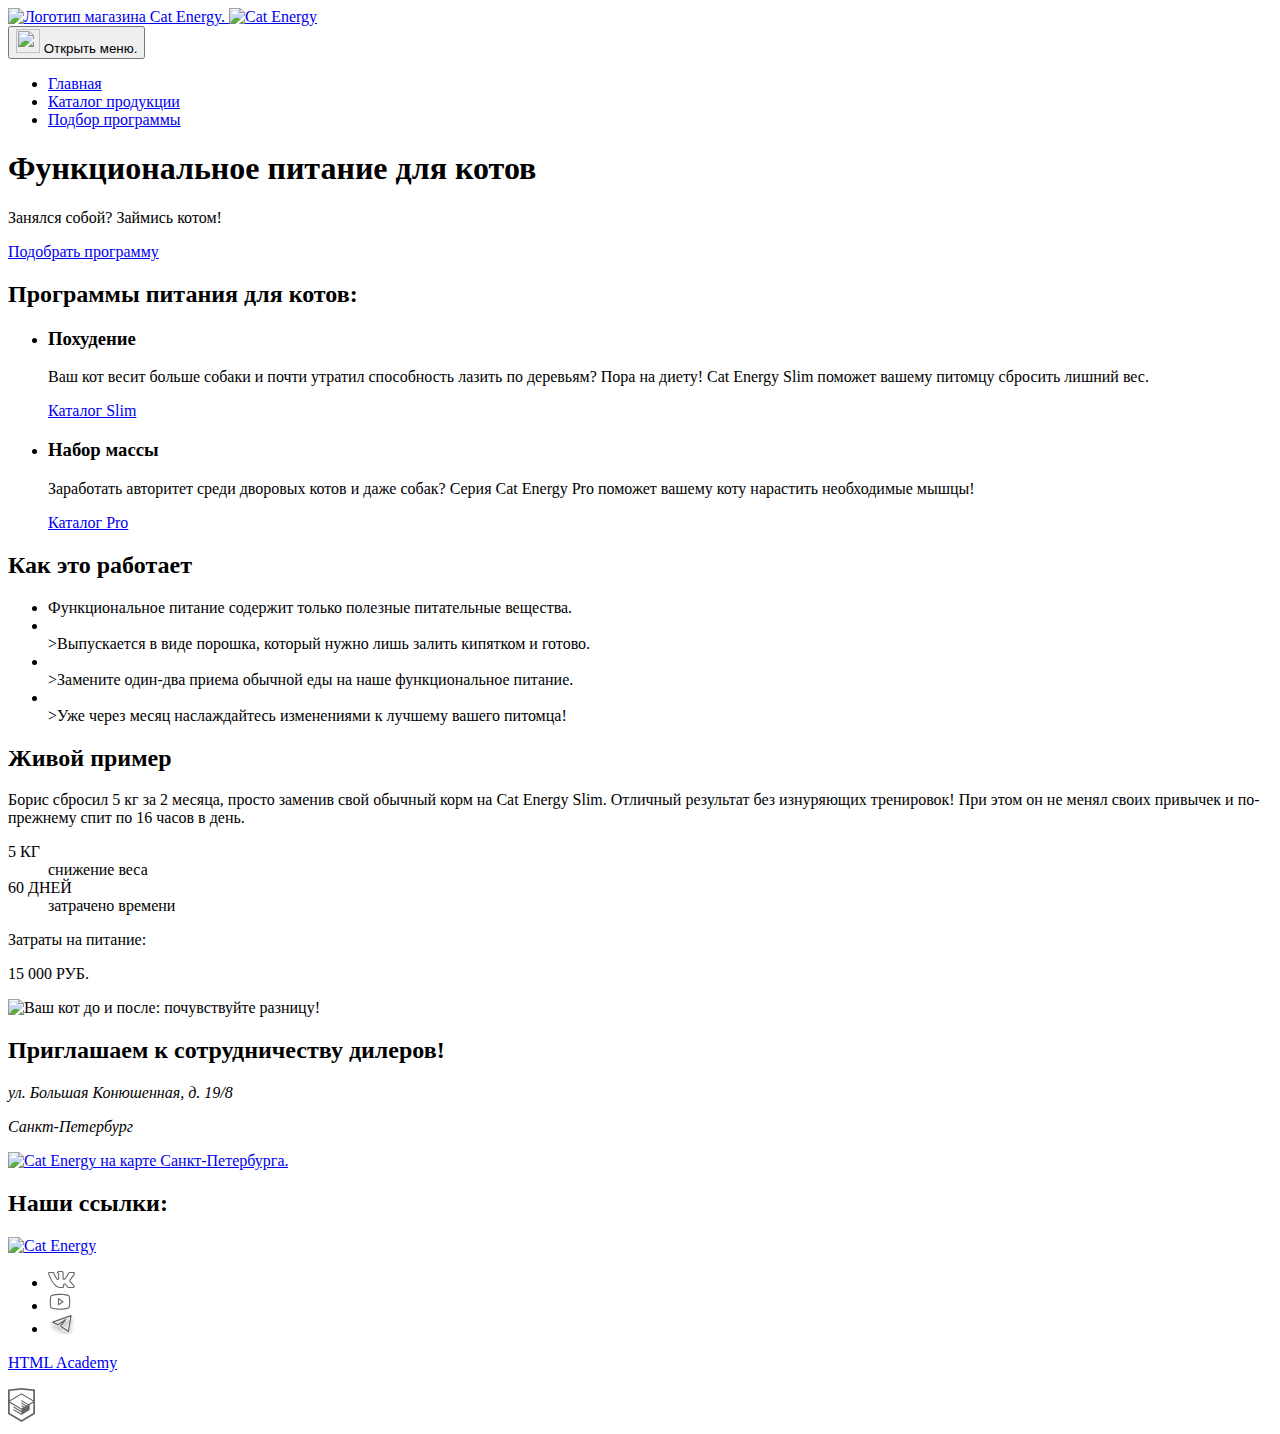
==== source/index.html @ 437fb566 "Добавляет классы по БЭМ" ====
<!DOCTYPE html>
<html class="page" lang="ru">

<head>
  <meta charset="UTF-8">
  <title>Cat Energy | Главная</title>
  <meta name="viewport" content="width=device-width,initial-scale=1">
  <link rel="stylesheet" href="styles/styles.css">
  <script src="scripts/index.js" defer></script>
</head>

<body class="page__body">
  <header class="header">
    <a class="header__logo-pic" href="index.html">
      <picture> <!-- Графическая часть логотипа -->
        <img class="" src="images/logo-mobile.svg" width="33" height="38" alt="Логотип магазина Cat Energy.">
      </picture>
      <img class="header__logo-text" src="images/logo-text.svg" width="128" height="24" alt="Cat Energy">
      <!-- Текстовая часть логотипа -->
      <!-- Текстовая часть логотипа введена в разметку, т.к. по стайлгайду при наведении/клике (тапе) меняется opactity и графического логотипа, и текстового. Т.е. они должны быть доступны для изменения. Можно сделать текстовую часть логотипа в качестве фона  блока, но это выглядит излишне сложным.
        Расположение текстовой части по центру мобильной страницы - через position: absolute.
        В планшетной и настольной версии элемент, содержаний текстовую часть логотипа, можно скрыть (display: none). -->
    </a>
    <nav class="header-nav">
      <button class="header-nav__button-burger" type="button">
        <img src="images/header-burgermenu.svg" width="24" height="24"> <!-- Будет заменено на CSS-графику -->
        <span class="visually-hidden">Открыть меню.</span>
      </button>
      <ul class="header-nav__list">
        <li class="header-nav__item">
          <a class="header-nav__link header-nav__link--current" href="index.html" aria-current="page">Главная</a>
        </li>
        <li class="header-nav__item">
          <a class="header-nav__link" href="catalog.html">Каталог продукции</a>
        </li>
        <li class="header-nav__item">
          <a class="header-nav__link" href="form.html">Подбор программы</a>
        </li>
      </ul>
    </nav>
  </header>

  <main class="main">
    <section class="hero">
      <h1 class="hero__title">Функциональное питание для котов</h1>
      <p class="hero__slogan">Занялся собой? Займись котом!</p>
      <a class="hero__button button-primary" href="form.html">Подобрать программу</a>
      <!-- button-primary - стилизация "зеленой кнопки" по всему проекту; hero__button - конкретизация под именно эту кнопку (ширина) -->
    </section>

    <section class="programs">
      <h2 class="visually-hidden">Программы питания для котов:</h2>
      <ul class="programs__wrapper">
        <li class="programs__card"> <!-- иллюстрация на зеленом круге - background-image -->
          <h3 class="programs__name">Похудение</h3>
          <p class="programs__text">
            Ваш кот весит больше собаки и почти утратил способность лазить по деревьям? Пора на диету! Cat Energy Slim
            поможет вашему питомцу сбросить лишний вес.
          </p>
          <a class="programs__link" href="catalog.html?program=slim"> <!-- стрелка - средствами CSS. -->
            Каталог Slim
          </a>
        </li class="programs__card">
        <li class="programs__card">
          <h3 class="programs__name">Набор массы</h3>
          <p class="programs__text">
            Заработать авторитет среди дворовых котов и даже собак? Серия Cat Energy Pro поможет вашему коту нарастить
            необходимые мышцы!
          </p>
          <a class="programs__link" href="catalog.html?program=pro">
            Каталог Pro
          </a>
        </li>
      </ul>
    </section>

    <section class="features">
      <h2 class="section-title">Как это работает</h2>
      <!-- Для заголовка секции вводится блок section-title, т.к. в следующей секции заголовок выглядит так же (переиспользование стиля).
      Можно также применить его для первого заголовка на странице "Функциональное питание для котов" - похоже, он отступает от левой границы полосы (или центрукется) благодаря обертке. -->
      <ul class="features__list">
        <li class="features__item">Функциональное питание содержит только полезные питательные вещества.</li>
        <li class="features__item"></li>>Выпускается в виде порошка, который нужно лишь залить кипятком и готово.</li>
        <li class="features__item"></li>>Замените один-два приема обычной еды на наше функциональное питание.</li>
        <li class="features__item"></li>>Уже через месяц наслаждайтесь изменениями к лучшему вашего питомца!</li>
      </ul>
    </section>

    <section class="example">
      <h2 class="section-title">Живой пример</h2>
      <p class="example__text">Борис сбросил 5&nbsp;кг за 2&nbsp;месяца, просто заменив свой обычный корм на Cat Energy
        Slim. Отличный
        результат без изнуряющих тренировок! При этом он не менял своих привычек и по-прежнему спит по 16&nbsp;часов
        в&nbsp;день. </p>
      <dl class="factoids">
        <div class="factoids__item">
          <dt class="factoids__digit">5 КГ</dt>
          <dd class="factoids__parameter">снижение веса</dd>
        </div>
        <div class="factoids__item">
          <dt class="factoids__digit">60 ДНЕЙ</dt>
          <dd class="factoids__parameter">затрачено времени</dd>
        </div>
      </dl>
      <div class="example__totals">
        <!-- С неймингом всё в порядке? Допустимо давать названия "БЛОК_ЭЛЕМЕНТ1" и "БЛОК_ЭЛЕМЕНТ1-И-ЕГО-ЧАСТЬ"? -->
        <p class="example__totals-line">Затраты на питание: </p>
        <p class="example__totals-line">15&nbsp;000&nbsp;РУБ. </p>
      </div>
      <div class="slider"> <!-- слайдер -->
        <img src="images/slider-placeholder.png" width="280" height="256"
          alt="Ваш кот до и после: почувствуйте разницу!">
      </div>
    </section>
  </main>

  <footer class="footer">
    <section class="footer-coordinates">
      <div class="cooperate">
        <h2 class="cooperate__encourage">Приглашаем к&nbsp;сотрудничеству дилеров!</h2>
        <address class="cooperate__address">
          <p class="cooperate__address-line">ул.&nbsp;Большая Конюшенная, д.&nbsp;19/8</p>
          <p class="cooperate__address-line">Санкт-Петербург</p>
        </address>
      </div>
      <a class="footer-coordinates__map-link" href="www.maps.yandex.ru">
        <img class="footer-coordinates__map-image" src="images/map-mobile.jpg" width="320" height="362" alt="Cat Energy на карте Санкт-Петербурга.">
      </a>
    </section>
    <section class="footer-links">
      <h2 class="visually-hidden">Наши ссылки:</h2>
      <a class="footer-links__logo-link" href="#">
        <img class="footer-links__logo-image" src="images/logo-text.svg" width="128" height="24" alt="Cat Energy">
      </a>
      <ul class="footer-socials">
        <li class="footer-socials__item">
          <a class="footer-socials__link" href="#"> <!-- Вконтакте -->
            <svg class="footer-socials__image" width="27" height="17" viewBox="0 0 27 17" fill="none" xmlns="http://www.w3.org/2000/svg">
              <path
                d="M0 2.33876C0 1.48373 0.515103 1.02268 1.54531 0.955621L5.51515 0.980769C5.78158 0.980769 5.95921 1.10651 6.04802 1.35799C6.45655 2.61538 6.91392 3.70094 7.42014 4.61465C7.92637 5.52835 8.58801 6.58038 9.40507 7.77071C9.47611 7.9216 9.59157 7.99704 9.75143 7.99704C9.87576 7.99704 9.97345 7.93836 10.0445 7.82101L10.1244 7.54438L10.1511 3.19379C10.1511 2.89201 10.0756 2.69083 9.92461 2.59024C9.77363 2.48965 9.49388 2.4142 9.08535 2.36391C8.76563 2.31361 8.60577 2.12919 8.60577 1.81065C8.60577 1.74359 8.61465 1.69329 8.63241 1.65976C9.00542 0.57002 10.0711 0.0251479 11.8296 0.0251479L13.3216 0C13.9966 0 14.5561 0.15927 15.0001 0.477811C15.4442 0.796351 15.6662 1.29931 15.6662 1.98669V7.69527C15.7906 7.77909 15.906 7.82101 16.0126 7.82101C16.279 7.82101 16.5099 7.67012 16.7053 7.36834C18.6592 4.78649 19.716 3.05966 19.8759 2.18787C19.8759 2.1711 19.8936 2.12919 19.9291 2.06213C20.0535 1.81065 20.2577 1.5927 20.5419 1.40828C20.8261 1.22387 21.0748 1.09813 21.288 1.03107C21.359 0.997535 21.4389 0.980769 21.5277 0.980769H25.6574L25.9239 1.00592C26.2791 1.00592 26.5544 1.16519 26.7498 1.48373C26.8209 1.58432 26.8697 1.69329 26.8964 1.81065C26.923 1.92801 26.9408 2.04536 26.9496 2.16272C26.9585 2.28008 26.963 2.34714 26.963 2.36391V2.53994C26.8386 3.22732 26.5233 3.9608 26.0171 4.74038C25.5109 5.51997 24.867 6.36243 24.0855 7.26775C23.304 8.17308 22.8155 8.76825 22.6201 9.05326C22.4603 9.25444 22.3803 9.43886 22.3803 9.60651C22.3803 9.74063 22.4514 9.89152 22.5935 10.0592L26.4834 14.6864C26.6965 14.9546 26.8031 15.248 26.8031 15.5666C26.8031 15.9522 26.6432 16.2707 26.3235 16.5222C26.0038 16.7737 25.6219 16.9162 25.1779 16.9497L24.7249 16.9749H20.6752C20.6574 16.9749 20.6219 16.979 20.5686 16.9874C20.5153 16.9958 20.4798 17 20.462 17C20.0712 17 19.7071 16.8407 19.3696 16.5222C19.2453 16.3881 18.4105 15.3989 16.8652 13.5547C16.7764 13.4374 16.652 13.3284 16.4922 13.2278C16.4211 13.4961 16.3279 13.8817 16.2124 14.3846C16.097 14.8876 16.0126 15.248 15.9593 15.466L15.8794 15.8935C15.7018 16.4803 15.3287 16.8323 14.7604 16.9497L14.3874 16.9749H11.7763C10.3021 16.9749 8.83224 16.3378 7.36686 15.0636C5.90148 13.7894 4.58264 12.1423 3.41034 10.122C2.23803 8.10182 1.14566 5.75049 0.133216 3.06805C0.0444054 2.8501 0 2.607 0 2.33876ZM16.0126 8.85207C15.6396 8.85207 15.3021 8.75567 15.0001 8.56287C14.6982 8.37007 14.5472 8.10602 14.5472 7.77071V1.98669C14.5472 1.65138 14.4584 1.41248 14.2808 1.26997C14.1032 1.12747 13.7923 1.05621 13.3483 1.05621L11.8296 1.10651C11.0658 1.10651 10.4886 1.23225 10.0978 1.48373C10.8793 1.8358 11.2701 2.40582 11.2701 3.19379V7.61982C11.2346 8.03895 11.0569 8.38683 10.7372 8.66346C10.4175 8.94009 10.0623 9.0784 9.6715 9.0784C9.13863 9.0784 8.7301 8.83531 8.44591 8.34911C7.06046 6.37081 6.03025 4.4931 5.35529 2.71598L5.1155 2.06213L1.57195 2.03698C1.34104 2.03698 1.21227 2.04956 1.18562 2.0747C1.15898 2.09985 1.14566 2.1711 1.14566 2.28846C1.14566 2.43935 1.16342 2.59862 1.19895 2.76627L1.75845 4.17456C3.25048 7.81262 4.87127 10.6795 6.62085 12.7751C8.37042 14.8708 10.0889 15.9186 11.7763 15.9186H14.4406C14.5472 15.9186 14.6271 15.8893 14.6804 15.8306C14.7337 15.7719 14.7781 15.6588 14.8136 15.4911L14.8669 15.2396L15.3732 13.0266C15.5152 12.7249 15.6396 12.5237 15.7462 12.4231C15.9415 12.2387 16.1725 12.1465 16.4389 12.1465C16.8652 12.1465 17.3003 12.3895 17.7444 12.8757L20.0091 15.5917C20.1512 15.8097 20.3022 15.9186 20.462 15.9186H24.8581C25.391 15.9186 25.6574 15.7929 25.6574 15.5414C25.6574 15.4576 25.6308 15.3738 25.5775 15.2899L21.7142 10.7382C21.4123 10.3861 21.2613 10.0089 21.2613 9.60651C21.2613 9.20414 21.4034 8.81854 21.6876 8.4497C21.9185 8.1144 22.367 7.55695 23.0331 6.77737C23.6992 5.99778 24.2809 5.26849 24.7782 4.5895C25.2756 3.9105 25.6042 3.29438 25.764 2.74112L25.8439 2.4142C25.8262 2.38067 25.8173 2.32618 25.8173 2.25074C25.8173 2.1753 25.8084 2.11243 25.7907 2.06213H21.6077C21.3412 2.16272 21.1281 2.31361 20.9682 2.51479L20.8084 2.9926C20.3643 4.14941 19.2009 5.93491 17.3181 8.34911C16.9451 8.68442 16.5099 8.85207 16.0126 8.85207Z"
                fill="#666666" />
            </svg>
          </a>
        </li>
        <li class="footer-socials__item">
          <a class="footer-socials__link" href="#"> <!-- Youtube -->
            <svg class="footer-socials__image" width="24" height="19" viewBox="0 0 28 22" fill="none" xmlns="http://www.w3.org/2000/svg">
              <path
                d="M17.8509 10.7927L12.6145 7.30184C12.5159 7.23691 12.4016 7.19985 12.2837 7.19459C12.1657 7.18934 12.0486 7.21608 11.9446 7.27198C11.8406 7.32789 11.7537 7.41087 11.693 7.51215C11.6324 7.61343 11.6002 7.72924 11.6 7.84729V14.8291C11.6001 14.9481 11.6327 15.0648 11.6942 15.1667C11.7557 15.2686 11.8438 15.3518 11.9491 15.4073C12.0524 15.4631 12.1691 15.4895 12.2864 15.4837C12.4037 15.478 12.5172 15.4402 12.6145 15.3746L17.8509 11.8837C17.9409 11.8239 18.0148 11.7429 18.0658 11.6477C18.1169 11.5526 18.1436 11.4462 18.1436 11.3382C18.1436 11.2302 18.1169 11.1239 18.0658 11.0287C18.0148 10.9335 17.9409 10.8525 17.8509 10.7927ZM12.9091 13.6073V9.06911L16.3127 11.3382L12.9091 13.6073ZM25.3891 5.04366C25.2942 4.67547 25.1131 4.33511 24.8609 4.05061C24.6086 3.76611 24.2924 3.54561 23.9382 3.40729C20.2182 1.9782 14.2509 2.00002 14 2.00002C13.7491 2.00002 7.78182 1.9782 4.06182 3.40729C3.70764 3.54561 3.3914 3.76611 3.13914 4.05061C2.88689 4.33511 2.70584 4.67547 2.61091 5.04366C2.32727 6.11275 2 8.07638 2 11.3382C2 14.6 2.32727 16.5637 2.61091 17.6327C2.70584 18.0009 2.88689 18.3413 3.13914 18.6258C3.3914 18.9103 3.70764 19.1308 4.06182 19.2691C7.78182 20.6982 13.7491 20.6764 14 20.6764H14.0764C14.8291 20.6764 20.3927 20.6327 23.9382 19.2691C24.2924 19.1308 24.6086 18.9103 24.8609 18.6258C25.1131 18.3413 25.2942 18.0009 25.3891 17.6327C25.6727 16.5637 26 14.6 26 11.3382C26 8.07638 25.6727 6.11275 25.3891 5.04366ZM24.1236 17.3055C24.0807 17.472 23.999 17.6259 23.8853 17.7548C23.7715 17.8838 23.6289 17.984 23.4691 18.0473C19.9782 19.3891 14.0655 19.3673 14 19.3673C13.9345 19.3673 8.02182 19.3891 4.53091 18.0473C4.37107 17.984 4.22846 17.8838 4.11471 17.7548C4.00096 17.6259 3.91929 17.472 3.87636 17.3055C3.61455 16.3018 3.30909 14.4582 3.30909 11.3382C3.30909 8.2182 3.61455 6.37457 3.87636 5.37093C3.91929 5.20445 4.00096 5.05047 4.11471 4.92156C4.22846 4.79264 4.37107 4.69243 4.53091 4.62911C8.02182 3.28729 13.9345 3.30911 14 3.30911C14.0655 3.30911 19.9782 3.28729 23.4691 4.62911C23.6289 4.69243 23.7715 4.79264 23.8853 4.92156C23.999 5.05047 24.0807 5.20445 24.1236 5.37093C24.3855 6.37457 24.6909 8.2182 24.6909 11.3382C24.6909 14.4582 24.3855 16.3018 24.1236 17.3055Z"
                fill="#666666" />
            </svg>
          </a>
        </li>
        <li class="footer-socials__item">
          <a class="footer-socials__link" href="#"> <!-- Телеграм, с тенью (возможно, из-за нее такой большой код svg) -->
            <svg class="footer-socials__image" width="28" height="19" viewBox="0 0 28 19" fill="none" xmlns="http://www.w3.org/2000/svg">
              <g filter="url(#filter0_d_100923_26)">
                <path fill-rule="evenodd" clip-rule="evenodd"
                  d="M23.4608 0.152905C23.6393 0.302216 23.7255 0.534898 23.6872 0.764481L21.0611 16.5214C21.0244 16.7411 20.8789 16.9273 20.6745 17.0159C20.47 17.1045 20.2346 17.0833 20.0493 16.9597L12.1708 11.7074C12.0177 11.6054 11.9145 11.4437 11.8862 11.2619C11.858 11.08 11.9074 10.8947 12.0223 10.751L14.633 7.48773L10.273 10.3944C10.077 10.525 9.82597 10.5407 9.61524 10.4353L4.36293 7.80915C4.12769 7.69153 3.98535 7.44488 4.0012 7.18235C4.01705 6.91983 4.18804 6.6921 4.43573 6.60364L22.8188 0.0382579C23.038 -0.0400244 23.2822 0.00359465 23.4608 0.152905ZM6.32626 7.32275L9.86168 9.09046L17.4231 4.0495C17.6925 3.86994 18.0525 3.91349 18.2712 4.1521C18.49 4.3907 18.5022 4.75314 18.3 5.00591L13.495 11.0121L19.9328 15.3039L22.2083 1.65058L6.32626 7.32275Z"
                  fill="#666666" />
              </g>
              <defs>
                <filter id="filter0_d_100923_26" x="0" y="0" width="27.6962" height="25.0701"
                  filterUnits="userSpaceOnUse" color-interpolation-filters="sRGB">
                  <feFlood flood-opacity="0" result="BackgroundImageFix" />
                  <feColorMatrix in="SourceAlpha" type="matrix" values="0 0 0 0 0 0 0 0 0 0 0 0 0 0 0 0 0 0 127 0"
                    result="hardAlpha" />
                  <feOffset dy="4" />
                  <feGaussianBlur stdDeviation="2" />
                  <feComposite in2="hardAlpha" operator="out" />
                  <feColorMatrix type="matrix" values="0 0 0 0 0 0 0 0 0 0 0 0 0 0 0 0 0 0 0.25 0" />
                  <feBlend mode="normal" in2="BackgroundImageFix" result="effect1_dropShadow_100923_26" />
                  <feBlend mode="normal" in="SourceGraphic" in2="effect1_dropShadow_100923_26" result="shape" />
                </filter>
              </defs>
            </svg>
          </a>
        </li>
      </ul>
      <a class="footer-academy" href="https://htmlacademy.ru/">
        <p class="footer-academy__name">HTML Academy</p>
        <svg class="footer-academy__logo" width="27" height="34" viewBox="0 0 27 34" fill="none" xmlns="http://www.w3.org/2000/svg">
          <path
            d="M13.6426 0.0157537L13.5 0L0 1.40733V26.0129L13.5 34L27 26.0129V1.40733L13.6426 0.0157537ZM25.2344 25.0151L13.5 31.9573L1.76561 25.0151V14.9293L13.4507 21.8451L13.4701 23.0984L5.45351 18.3548L5.44295 19.5801L13.4894 24.3885L13.5088 25.675L5.46408 20.9174L5.45351 22.1427L13.5 26.9511L21.6239 22.1182V20.8929V16.909L25.2432 14.7595L25.2344 25.0151ZM25.2344 13.4519L22.0147 15.3319L20.5325 16.2071L13.4666 12.0201L13.456 13.2454L19.4957 16.818L19.4429 16.8495L19.3126 16.9247L18.4536 17.4166L13.4666 14.4689L13.456 15.6942L17.3921 18.0222L16.4591 18.6314L16.438 18.6436L13.4666 16.902L13.456 18.1273L15.4029 19.2615L13.4155 20.4483L1.7973 13.5762L13.4349 6.61831L25.2344 13.4519ZM25.2344 12.2266L13.4401 5.31075L1.76561 12.2196V2.9897L13.5 1.76442L25.2344 2.9897V12.2266Z"
            fill="#666666" />
        </svg>
      </a>
    </section>

  </footer>
</body>

</html>
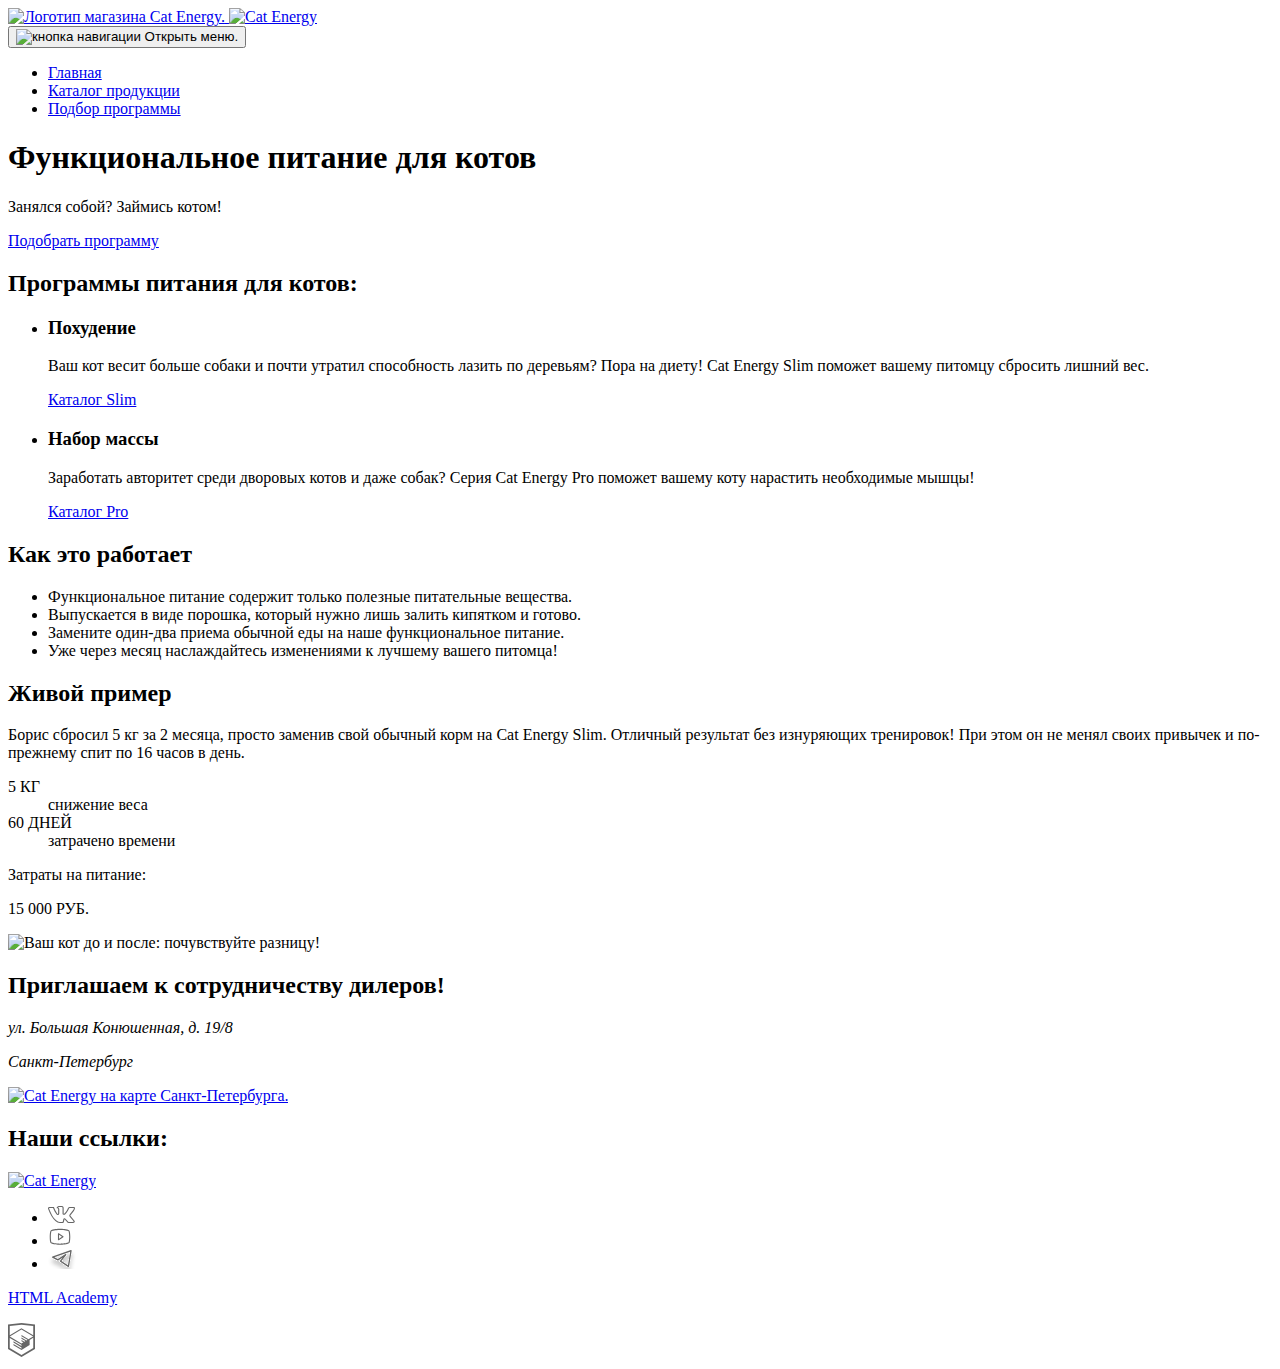
==== commit 0e6e36b9: "Базовая стилизация" ====
--- a/source/index.html
+++ b/source/index.html
@@ -6,13 +6,20 @@
   <title>Cat Energy | Главная</title>
   <meta name="viewport" content="width=device-width,initial-scale=1">
   <link rel="stylesheet" href="styles/styles.css">
+  <link rel="icon" href="favicon.ico"><!-- 32×32 -->
+  <link rel="icon" href="favicons/icon.svg" type="image/svg+xml">
+  <link rel="apple-touch-icon" href="favicons/180.png">
+  <link rel="manifest" href="manifest.webmanifest">
   <script src="scripts/index.js" defer></script>
 </head>
 
-<body class="page__body">
+<body>
   <header class="header">
     <a class="header__logo-pic" href="index.html">
       <picture> <!-- Графическая часть логотипа -->
+        <source media="(min-width: 1440px)" srcset="images/logo-desktop.svg" type="image/svg+xml" width="202"
+          height="59">
+        <source media="(min-width: 768px)" srcset="images/logo-tablet.svg" type="image/svg+xml" width="174" height="50">
         <img class="" src="images/logo-mobile.svg" width="33" height="38" alt="Логотип магазина Cat Energy.">
       </picture>
       <img class="header__logo-text" src="images/logo-text.svg" width="128" height="24" alt="Cat Energy">
@@ -23,7 +30,8 @@
     </a>
     <nav class="header-nav">
       <button class="header-nav__button-burger" type="button">
-        <img src="images/header-burgermenu.svg" width="24" height="24"> <!-- Будет заменено на CSS-графику -->
+        <img src="images/header-burgermenu.svg" width="24" height="24" alt="кнопка навигации">
+        <!-- Будет заменено на CSS-графику -->
         <span class="visually-hidden">Открыть меню.</span>
       </button>
       <ul class="header-nav__list">
@@ -40,9 +48,9 @@
     </nav>
   </header>
 
-  <main class="main">
+  <main>
     <section class="hero">
-      <h1 class="hero__title">Функциональное питание для котов</h1>
+      <h1 class="section-title section-title--hero">Функциональное питание для котов</h1>
       <p class="hero__slogan">Занялся собой? Займись котом!</p>
       <a class="hero__button button-primary" href="form.html">Подобрать программу</a>
       <!-- button-primary - стилизация "зеленой кнопки" по всему проекту; hero__button - конкретизация под именно эту кнопку (ширина) -->
@@ -60,7 +68,7 @@
           <a class="programs__link" href="catalog.html?program=slim"> <!-- стрелка - средствами CSS. -->
             Каталог Slim
           </a>
-        </li class="programs__card">
+        </li>
         <li class="programs__card">
           <h3 class="programs__name">Набор массы</h3>
           <p class="programs__text">
@@ -80,9 +88,9 @@
       Можно также применить его для первого заголовка на странице "Функциональное питание для котов" - похоже, он отступает от левой границы полосы (или центрукется) благодаря обертке. -->
       <ul class="features__list">
         <li class="features__item">Функциональное питание содержит только полезные питательные вещества.</li>
-        <li class="features__item"></li>>Выпускается в виде порошка, который нужно лишь залить кипятком и готово.</li>
-        <li class="features__item"></li>>Замените один-два приема обычной еды на наше функциональное питание.</li>
-        <li class="features__item"></li>>Уже через месяц наслаждайтесь изменениями к лучшему вашего питомца!</li>
+        <li class="features__item">Выпускается в виде порошка, который нужно лишь залить кипятком и готово.</li>
+        <li class="features__item">Замените один-два приема обычной еды на наше функциональное питание.</li>
+        <li class="features__item">Уже через месяц наслаждайтесь изменениями к лучшему вашего питомца!</li>
       </ul>
     </section>
 
@@ -108,8 +116,10 @@
         <p class="example__totals-line">15&nbsp;000&nbsp;РУБ. </p>
       </div>
       <div class="slider"> <!-- слайдер -->
-        <img src="images/slider-placeholder.png" width="280" height="256"
-          alt="Ваш кот до и после: почувствуйте разницу!">
+        <picture>
+          <img src="images/slider-placeholder@1x.png" srcset="images/slider-placeholder@2x.png 2x" width="280"
+            height="256" alt="Ваш кот до и после: почувствуйте разницу!">
+        </picture>
       </div>
     </section>
   </main>
@@ -123,8 +133,15 @@
           <p class="cooperate__address-line">Санкт-Петербург</p>
         </address>
       </div>
-      <a class="footer-coordinates__map-link" href="www.maps.yandex.ru">
-        <img class="footer-coordinates__map-image" src="images/map-mobile.jpg" width="320" height="362" alt="Cat Energy на карте Санкт-Петербурга.">
+      <a class="footer-coordinates__map-link" href="https://yandex.ru/maps/2/saint-petersburg/house/bolshaya_konyushennaya_ulitsa_19_8/Z0kYdQVjSUYAQFtjfXVyeXpgZQ==/?ll=30.325831%2C59.938631&z=16.56">
+        <picture>
+          <source media="(min-width: 1440px)" srcset="images/map-desktop@1x.jpg, images/map-desktop@2x.jpg 2x"
+            type="image/png" width="1440" height="400">
+          <source media="(min-width: 768px)" srcset="images/map-tablet@1x.jpg, images/map-tablet@2x.jpg 2x"
+            type="image/png" width="768" height="400">
+          <img class="footer-coordinates__map-image" src="images/map-mobile@1x.jpg" srcset="images/map-mobile@2x.jpg 2x"
+            width="320" height="362" alt="Cat Energy на карте Санкт-Петербурга.">
+        </picture>
       </a>
     </section>
     <section class="footer-links">
@@ -135,7 +152,8 @@
       <ul class="footer-socials">
         <li class="footer-socials__item">
           <a class="footer-socials__link" href="#"> <!-- Вконтакте -->
-            <svg class="footer-socials__image" width="27" height="17" viewBox="0 0 27 17" fill="none" xmlns="http://www.w3.org/2000/svg">
+            <svg class="footer-socials__image" width="27" height="17" viewBox="0 0 27 17" fill="none"
+              xmlns="http://www.w3.org/2000/svg">
               <path
                 d="M0 2.33876C0 1.48373 0.515103 1.02268 1.54531 0.955621L5.51515 0.980769C5.78158 0.980769 5.95921 1.10651 6.04802 1.35799C6.45655 2.61538 6.91392 3.70094 7.42014 4.61465C7.92637 5.52835 8.58801 6.58038 9.40507 7.77071C9.47611 7.9216 9.59157 7.99704 9.75143 7.99704C9.87576 7.99704 9.97345 7.93836 10.0445 7.82101L10.1244 7.54438L10.1511 3.19379C10.1511 2.89201 10.0756 2.69083 9.92461 2.59024C9.77363 2.48965 9.49388 2.4142 9.08535 2.36391C8.76563 2.31361 8.60577 2.12919 8.60577 1.81065C8.60577 1.74359 8.61465 1.69329 8.63241 1.65976C9.00542 0.57002 10.0711 0.0251479 11.8296 0.0251479L13.3216 0C13.9966 0 14.5561 0.15927 15.0001 0.477811C15.4442 0.796351 15.6662 1.29931 15.6662 1.98669V7.69527C15.7906 7.77909 15.906 7.82101 16.0126 7.82101C16.279 7.82101 16.5099 7.67012 16.7053 7.36834C18.6592 4.78649 19.716 3.05966 19.8759 2.18787C19.8759 2.1711 19.8936 2.12919 19.9291 2.06213C20.0535 1.81065 20.2577 1.5927 20.5419 1.40828C20.8261 1.22387 21.0748 1.09813 21.288 1.03107C21.359 0.997535 21.4389 0.980769 21.5277 0.980769H25.6574L25.9239 1.00592C26.2791 1.00592 26.5544 1.16519 26.7498 1.48373C26.8209 1.58432 26.8697 1.69329 26.8964 1.81065C26.923 1.92801 26.9408 2.04536 26.9496 2.16272C26.9585 2.28008 26.963 2.34714 26.963 2.36391V2.53994C26.8386 3.22732 26.5233 3.9608 26.0171 4.74038C25.5109 5.51997 24.867 6.36243 24.0855 7.26775C23.304 8.17308 22.8155 8.76825 22.6201 9.05326C22.4603 9.25444 22.3803 9.43886 22.3803 9.60651C22.3803 9.74063 22.4514 9.89152 22.5935 10.0592L26.4834 14.6864C26.6965 14.9546 26.8031 15.248 26.8031 15.5666C26.8031 15.9522 26.6432 16.2707 26.3235 16.5222C26.0038 16.7737 25.6219 16.9162 25.1779 16.9497L24.7249 16.9749H20.6752C20.6574 16.9749 20.6219 16.979 20.5686 16.9874C20.5153 16.9958 20.4798 17 20.462 17C20.0712 17 19.7071 16.8407 19.3696 16.5222C19.2453 16.3881 18.4105 15.3989 16.8652 13.5547C16.7764 13.4374 16.652 13.3284 16.4922 13.2278C16.4211 13.4961 16.3279 13.8817 16.2124 14.3846C16.097 14.8876 16.0126 15.248 15.9593 15.466L15.8794 15.8935C15.7018 16.4803 15.3287 16.8323 14.7604 16.9497L14.3874 16.9749H11.7763C10.3021 16.9749 8.83224 16.3378 7.36686 15.0636C5.90148 13.7894 4.58264 12.1423 3.41034 10.122C2.23803 8.10182 1.14566 5.75049 0.133216 3.06805C0.0444054 2.8501 0 2.607 0 2.33876ZM16.0126 8.85207C15.6396 8.85207 15.3021 8.75567 15.0001 8.56287C14.6982 8.37007 14.5472 8.10602 14.5472 7.77071V1.98669C14.5472 1.65138 14.4584 1.41248 14.2808 1.26997C14.1032 1.12747 13.7923 1.05621 13.3483 1.05621L11.8296 1.10651C11.0658 1.10651 10.4886 1.23225 10.0978 1.48373C10.8793 1.8358 11.2701 2.40582 11.2701 3.19379V7.61982C11.2346 8.03895 11.0569 8.38683 10.7372 8.66346C10.4175 8.94009 10.0623 9.0784 9.6715 9.0784C9.13863 9.0784 8.7301 8.83531 8.44591 8.34911C7.06046 6.37081 6.03025 4.4931 5.35529 2.71598L5.1155 2.06213L1.57195 2.03698C1.34104 2.03698 1.21227 2.04956 1.18562 2.0747C1.15898 2.09985 1.14566 2.1711 1.14566 2.28846C1.14566 2.43935 1.16342 2.59862 1.19895 2.76627L1.75845 4.17456C3.25048 7.81262 4.87127 10.6795 6.62085 12.7751C8.37042 14.8708 10.0889 15.9186 11.7763 15.9186H14.4406C14.5472 15.9186 14.6271 15.8893 14.6804 15.8306C14.7337 15.7719 14.7781 15.6588 14.8136 15.4911L14.8669 15.2396L15.3732 13.0266C15.5152 12.7249 15.6396 12.5237 15.7462 12.4231C15.9415 12.2387 16.1725 12.1465 16.4389 12.1465C16.8652 12.1465 17.3003 12.3895 17.7444 12.8757L20.0091 15.5917C20.1512 15.8097 20.3022 15.9186 20.462 15.9186H24.8581C25.391 15.9186 25.6574 15.7929 25.6574 15.5414C25.6574 15.4576 25.6308 15.3738 25.5775 15.2899L21.7142 10.7382C21.4123 10.3861 21.2613 10.0089 21.2613 9.60651C21.2613 9.20414 21.4034 8.81854 21.6876 8.4497C21.9185 8.1144 22.367 7.55695 23.0331 6.77737C23.6992 5.99778 24.2809 5.26849 24.7782 4.5895C25.2756 3.9105 25.6042 3.29438 25.764 2.74112L25.8439 2.4142C25.8262 2.38067 25.8173 2.32618 25.8173 2.25074C25.8173 2.1753 25.8084 2.11243 25.7907 2.06213H21.6077C21.3412 2.16272 21.1281 2.31361 20.9682 2.51479L20.8084 2.9926C20.3643 4.14941 19.2009 5.93491 17.3181 8.34911C16.9451 8.68442 16.5099 8.85207 16.0126 8.85207Z"
                 fill="#666666" />
@@ -144,7 +162,8 @@
         </li>
         <li class="footer-socials__item">
           <a class="footer-socials__link" href="#"> <!-- Youtube -->
-            <svg class="footer-socials__image" width="24" height="19" viewBox="0 0 28 22" fill="none" xmlns="http://www.w3.org/2000/svg">
+            <svg class="footer-socials__image" width="24" height="19" viewBox="0 0 28 22" fill="none"
+              xmlns="http://www.w3.org/2000/svg">
               <path
                 d="M17.8509 10.7927L12.6145 7.30184C12.5159 7.23691 12.4016 7.19985 12.2837 7.19459C12.1657 7.18934 12.0486 7.21608 11.9446 7.27198C11.8406 7.32789 11.7537 7.41087 11.693 7.51215C11.6324 7.61343 11.6002 7.72924 11.6 7.84729V14.8291C11.6001 14.9481 11.6327 15.0648 11.6942 15.1667C11.7557 15.2686 11.8438 15.3518 11.9491 15.4073C12.0524 15.4631 12.1691 15.4895 12.2864 15.4837C12.4037 15.478 12.5172 15.4402 12.6145 15.3746L17.8509 11.8837C17.9409 11.8239 18.0148 11.7429 18.0658 11.6477C18.1169 11.5526 18.1436 11.4462 18.1436 11.3382C18.1436 11.2302 18.1169 11.1239 18.0658 11.0287C18.0148 10.9335 17.9409 10.8525 17.8509 10.7927ZM12.9091 13.6073V9.06911L16.3127 11.3382L12.9091 13.6073ZM25.3891 5.04366C25.2942 4.67547 25.1131 4.33511 24.8609 4.05061C24.6086 3.76611 24.2924 3.54561 23.9382 3.40729C20.2182 1.9782 14.2509 2.00002 14 2.00002C13.7491 2.00002 7.78182 1.9782 4.06182 3.40729C3.70764 3.54561 3.3914 3.76611 3.13914 4.05061C2.88689 4.33511 2.70584 4.67547 2.61091 5.04366C2.32727 6.11275 2 8.07638 2 11.3382C2 14.6 2.32727 16.5637 2.61091 17.6327C2.70584 18.0009 2.88689 18.3413 3.13914 18.6258C3.3914 18.9103 3.70764 19.1308 4.06182 19.2691C7.78182 20.6982 13.7491 20.6764 14 20.6764H14.0764C14.8291 20.6764 20.3927 20.6327 23.9382 19.2691C24.2924 19.1308 24.6086 18.9103 24.8609 18.6258C25.1131 18.3413 25.2942 18.0009 25.3891 17.6327C25.6727 16.5637 26 14.6 26 11.3382C26 8.07638 25.6727 6.11275 25.3891 5.04366ZM24.1236 17.3055C24.0807 17.472 23.999 17.6259 23.8853 17.7548C23.7715 17.8838 23.6289 17.984 23.4691 18.0473C19.9782 19.3891 14.0655 19.3673 14 19.3673C13.9345 19.3673 8.02182 19.3891 4.53091 18.0473C4.37107 17.984 4.22846 17.8838 4.11471 17.7548C4.00096 17.6259 3.91929 17.472 3.87636 17.3055C3.61455 16.3018 3.30909 14.4582 3.30909 11.3382C3.30909 8.2182 3.61455 6.37457 3.87636 5.37093C3.91929 5.20445 4.00096 5.05047 4.11471 4.92156C4.22846 4.79264 4.37107 4.69243 4.53091 4.62911C8.02182 3.28729 13.9345 3.30911 14 3.30911C14.0655 3.30911 19.9782 3.28729 23.4691 4.62911C23.6289 4.69243 23.7715 4.79264 23.8853 4.92156C23.999 5.05047 24.0807 5.20445 24.1236 5.37093C24.3855 6.37457 24.6909 8.2182 24.6909 11.3382C24.6909 14.4582 24.3855 16.3018 24.1236 17.3055Z"
                 fill="#666666" />
@@ -152,8 +171,10 @@
           </a>
         </li>
         <li class="footer-socials__item">
-          <a class="footer-socials__link" href="#"> <!-- Телеграм, с тенью (возможно, из-за нее такой большой код svg) -->
-            <svg class="footer-socials__image" width="28" height="19" viewBox="0 0 28 19" fill="none" xmlns="http://www.w3.org/2000/svg">
+          <a class="footer-socials__link" href="#">
+            <!-- Телеграм, с тенью (возможно, из-за нее такой большой код svg) -->
+            <svg class="footer-socials__image" width="28" height="19" viewBox="0 0 28 19" fill="none"
+              xmlns="http://www.w3.org/2000/svg">
               <g filter="url(#filter0_d_100923_26)">
                 <path fill-rule="evenodd" clip-rule="evenodd"
                   d="M23.4608 0.152905C23.6393 0.302216 23.7255 0.534898 23.6872 0.764481L21.0611 16.5214C21.0244 16.7411 20.8789 16.9273 20.6745 17.0159C20.47 17.1045 20.2346 17.0833 20.0493 16.9597L12.1708 11.7074C12.0177 11.6054 11.9145 11.4437 11.8862 11.2619C11.858 11.08 11.9074 10.8947 12.0223 10.751L14.633 7.48773L10.273 10.3944C10.077 10.525 9.82597 10.5407 9.61524 10.4353L4.36293 7.80915C4.12769 7.69153 3.98535 7.44488 4.0012 7.18235C4.01705 6.91983 4.18804 6.6921 4.43573 6.60364L22.8188 0.0382579C23.038 -0.0400244 23.2822 0.00359465 23.4608 0.152905ZM6.32626 7.32275L9.86168 9.09046L17.4231 4.0495C17.6925 3.86994 18.0525 3.91349 18.2712 4.1521C18.49 4.3907 18.5022 4.75314 18.3 5.00591L13.495 11.0121L19.9328 15.3039L22.2083 1.65058L6.32626 7.32275Z"
@@ -179,7 +200,8 @@
       </ul>
       <a class="footer-academy" href="https://htmlacademy.ru/">
         <p class="footer-academy__name">HTML Academy</p>
-        <svg class="footer-academy__logo" width="27" height="34" viewBox="0 0 27 34" fill="none" xmlns="http://www.w3.org/2000/svg">
+        <svg class="footer-academy__logo" width="27" height="34" viewBox="0 0 27 34" fill="none"
+          xmlns="http://www.w3.org/2000/svg">
           <path
             d="M13.6426 0.0157537L13.5 0L0 1.40733V26.0129L13.5 34L27 26.0129V1.40733L13.6426 0.0157537ZM25.2344 25.0151L13.5 31.9573L1.76561 25.0151V14.9293L13.4507 21.8451L13.4701 23.0984L5.45351 18.3548L5.44295 19.5801L13.4894 24.3885L13.5088 25.675L5.46408 20.9174L5.45351 22.1427L13.5 26.9511L21.6239 22.1182V20.8929V16.909L25.2432 14.7595L25.2344 25.0151ZM25.2344 13.4519L22.0147 15.3319L20.5325 16.2071L13.4666 12.0201L13.456 13.2454L19.4957 16.818L19.4429 16.8495L19.3126 16.9247L18.4536 17.4166L13.4666 14.4689L13.456 15.6942L17.3921 18.0222L16.4591 18.6314L16.438 18.6436L13.4666 16.902L13.456 18.1273L15.4029 19.2615L13.4155 20.4483L1.7973 13.5762L13.4349 6.61831L25.2344 13.4519ZM25.2344 12.2266L13.4401 5.31075L1.76561 12.2196V2.9897L13.5 1.76442L25.2344 2.9897V12.2266Z"
             fill="#666666" />
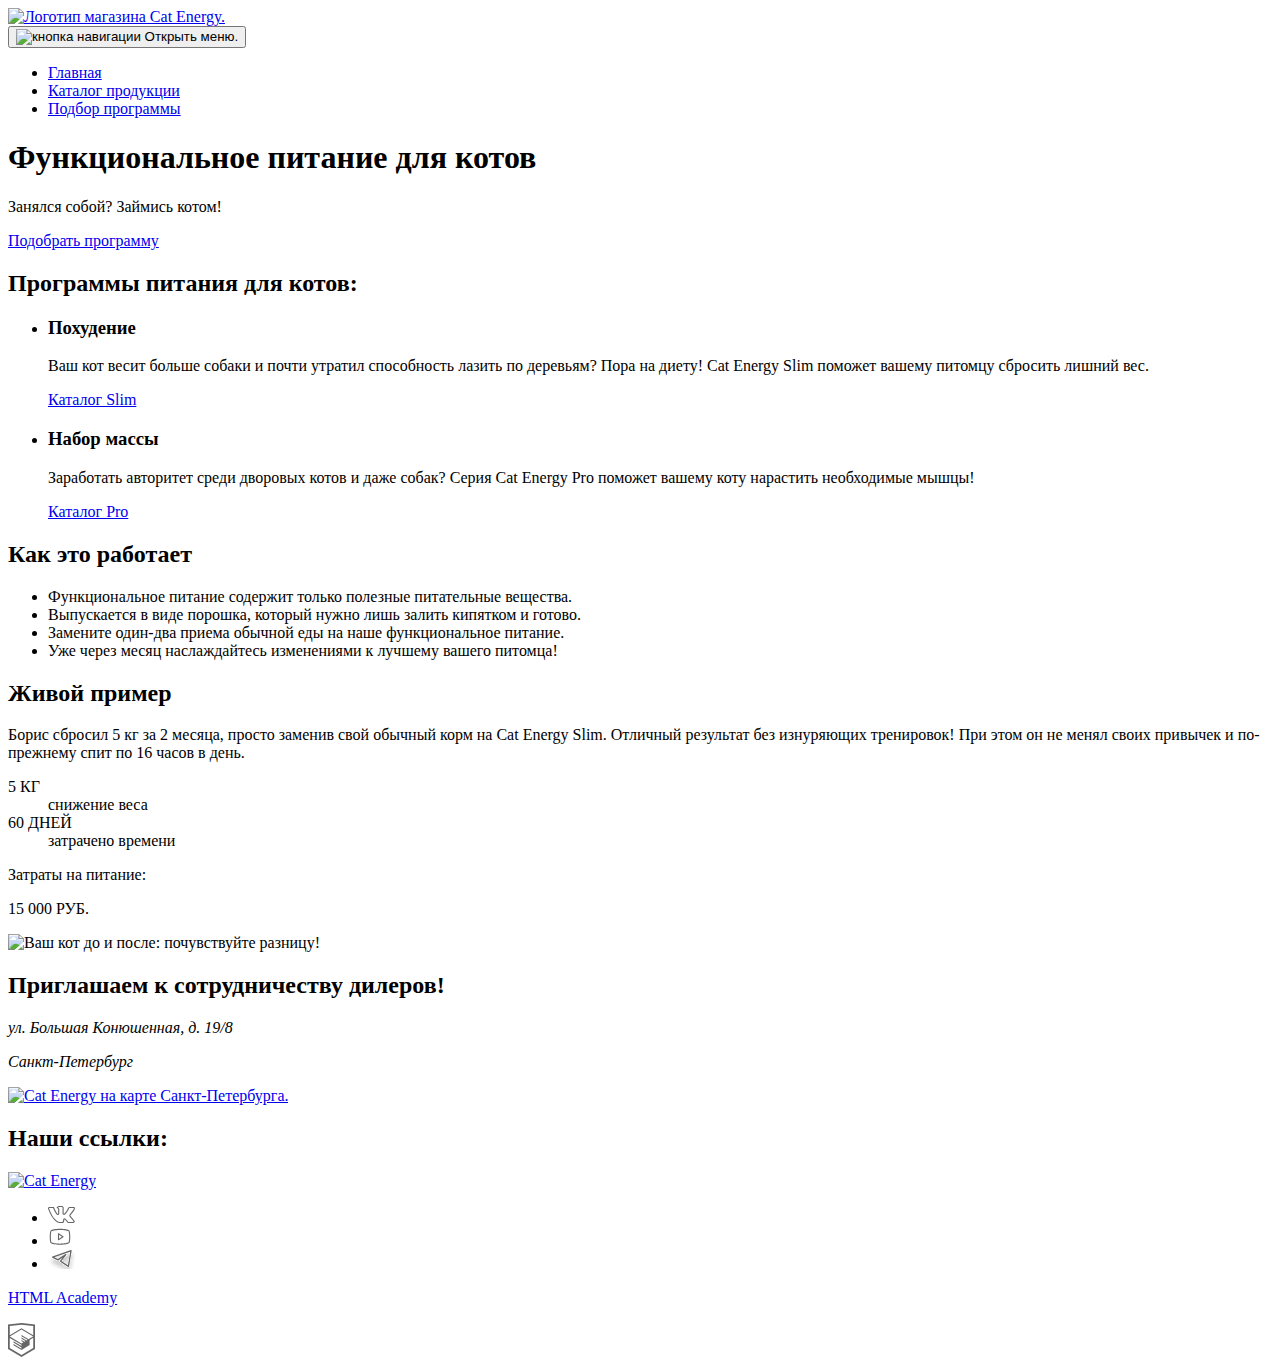
==== commit 8c848d9a: "Header | Переводит текстовый логотип из разметки в стили" ====
--- a/source/index.html
+++ b/source/index.html
@@ -15,23 +15,17 @@
 
 <body>
   <header class="header">
-    <a class="header__logo-pic" href="index.html">
-      <picture> <!-- Графическая часть логотипа -->
+    <a class="header__logo" href="index.html">
+      <picture>
         <source media="(min-width: 1440px)" srcset="images/logo-desktop.svg" type="image/svg+xml" width="202"
           height="59">
         <source media="(min-width: 768px)" srcset="images/logo-tablet.svg" type="image/svg+xml" width="174" height="50">
-        <img class="" src="images/logo-mobile.svg" width="33" height="38" alt="Логотип магазина Cat Energy.">
+        <img src="images/logo-mobile.svg" width="33" height="38" alt="Логотип магазина Cat Energy.">
       </picture>
-      <img class="header__logo-text" src="images/logo-text.svg" width="128" height="24" alt="Cat Energy">
-      <!-- Текстовая часть логотипа -->
-      <!-- Текстовая часть логотипа введена в разметку, т.к. по стайлгайду при наведении/клике (тапе) меняется opactity и графического логотипа, и текстового. Т.е. они должны быть доступны для изменения. Можно сделать текстовую часть логотипа в качестве фона  блока, но это выглядит излишне сложным.
-        Расположение текстовой части по центру мобильной страницы - через position: absolute.
-        В планшетной и настольной версии элемент, содержаний текстовую часть логотипа, можно скрыть (display: none). -->
     </a>
     <nav class="header-nav">
       <button class="header-nav__button-burger" type="button">
         <img src="images/header-burgermenu.svg" width="24" height="24" alt="кнопка навигации">
-        <!-- Будет заменено на CSS-графику -->
         <span class="visually-hidden">Открыть меню.</span>
       </button>
       <ul class="header-nav__list">
@@ -59,7 +53,7 @@
     <section class="programs">
       <h2 class="visually-hidden">Программы питания для котов:</h2>
       <ul class="programs__wrapper">
-        <li class="programs__card"> <!-- иллюстрация на зеленом круге - background-image -->
+        <li class="programs__card programs__card--slim">
           <h3 class="programs__name">Похудение</h3>
           <p class="programs__text">
             Ваш кот весит больше собаки и почти утратил способность лазить по деревьям? Пора на диету! Cat Energy Slim
@@ -69,7 +63,7 @@
             Каталог Slim
           </a>
         </li>
-        <li class="programs__card">
+        <li class="programs__card programs__card--pro">
           <h3 class="programs__name">Набор массы</h3>
           <p class="programs__text">
             Заработать авторитет среди дворовых котов и даже собак? Серия Cat Energy Pro поможет вашему коту нарастить
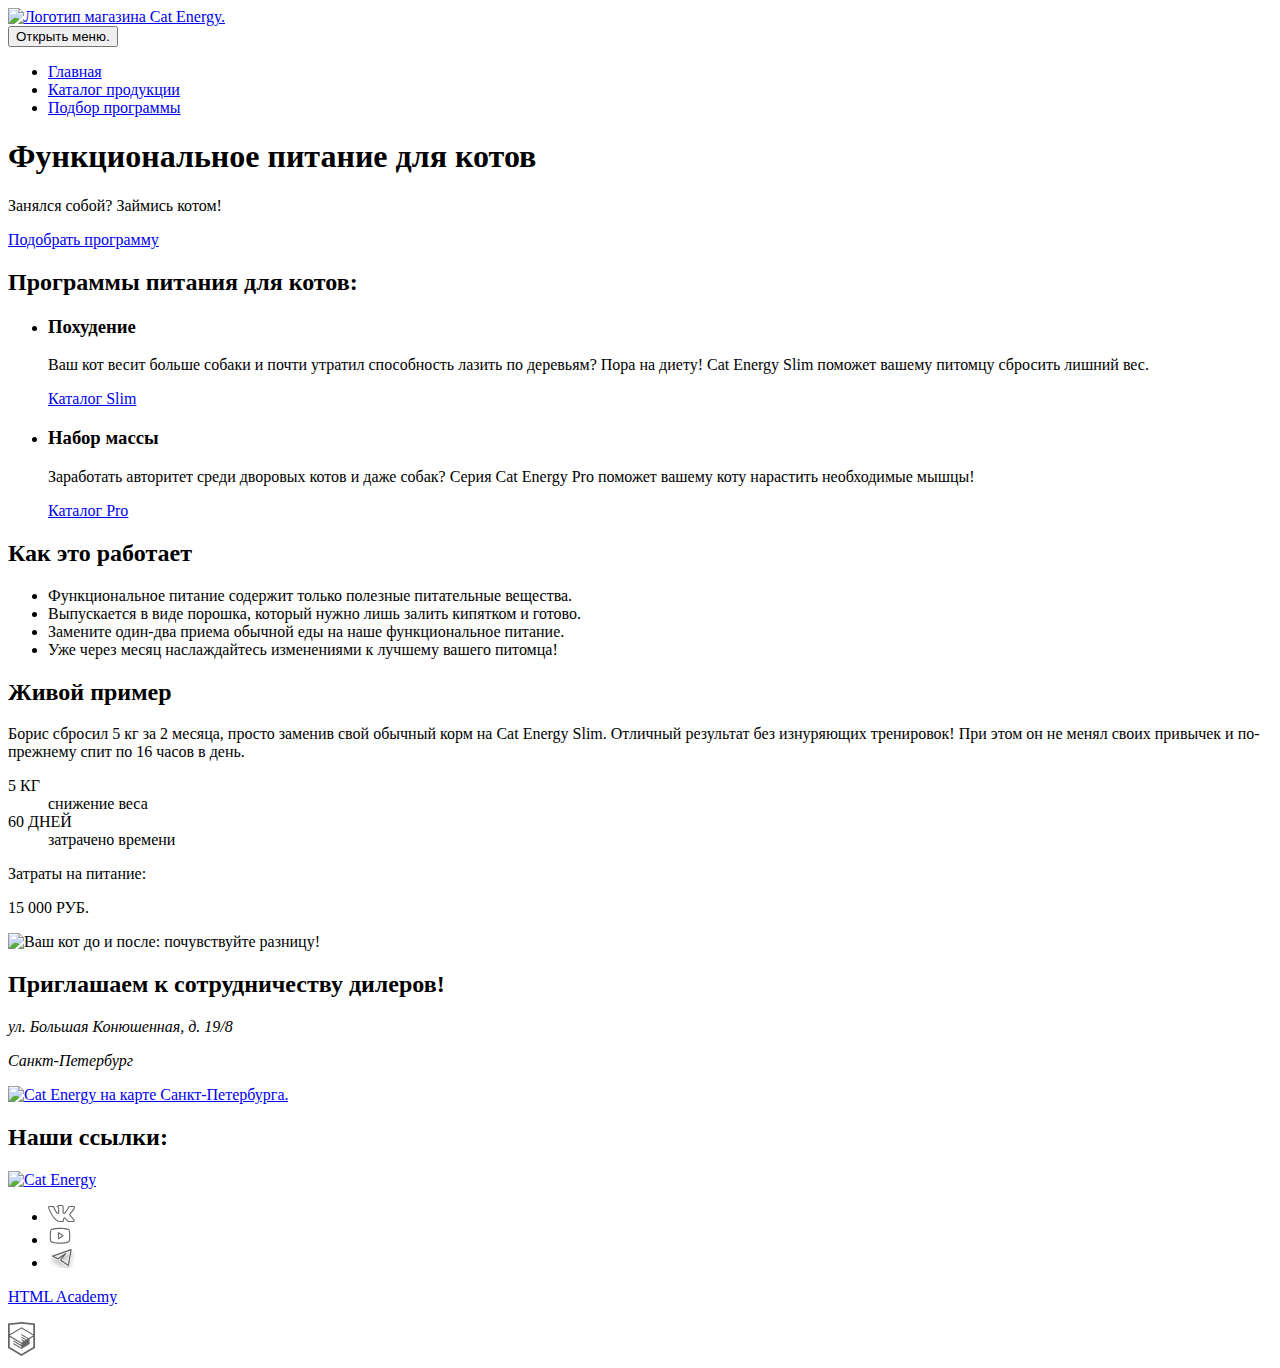
==== commit 3b148f88: "Header | Верстка меню (mobile)" ====
--- a/source/index.html
+++ b/source/index.html
@@ -25,8 +25,8 @@
     </a>
     <nav class="header-nav">
       <button class="header-nav__button-burger" type="button">
-        <img src="images/header-burgermenu.svg" width="24" height="24" alt="кнопка навигации">
-        <span class="visually-hidden">Открыть меню.</span>
+<!--         <img src="images/header-burgermenu.svg" width="24" height="24" alt="кнопка навигации">
+ -->        <span class="visually-hidden">Открыть меню.</span>
       </button>
       <ul class="header-nav__list">
         <li class="header-nav__item">
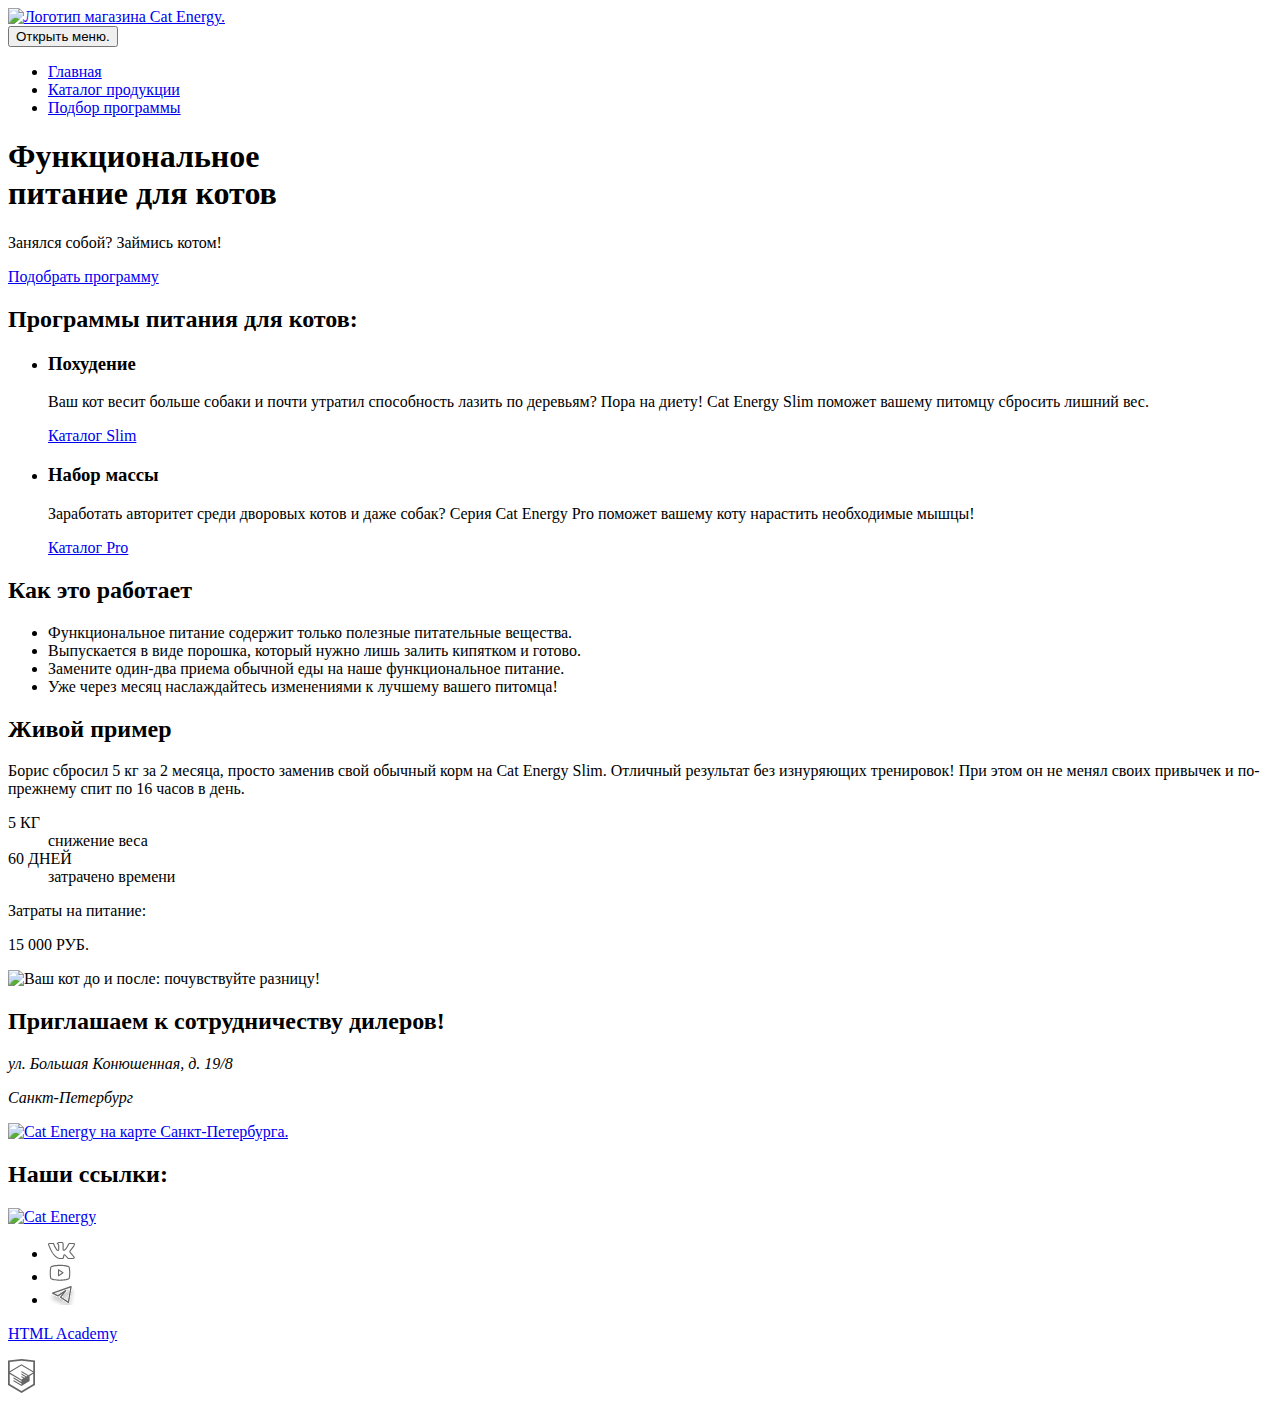
==== commit d48b1907: "Index | Hero (tablet) - Верстка блока" ====
--- a/source/index.html
+++ b/source/index.html
@@ -44,10 +44,11 @@
 
   <main>
     <section class="hero">
-      <h1 class="section-title section-title--hero">Функциональное питание для котов</h1>
+      <h1 class="section-title section-title--hero">
+        Функциональное <br>
+        питание для котов</h1>
       <p class="hero__slogan">Занялся собой? Займись котом!</p>
-      <a class="hero__button button-primary" href="form.html">Подобрать программу</a>
-      <!-- button-primary - стилизация "зеленой кнопки" по всему проекту; hero__button - конкретизация под именно эту кнопку (ширина) -->
+      <a class="button-primary button-primary--hero" href="form.html">Подобрать программу</a>
     </section>
 
     <section class="programs">
@@ -78,8 +79,6 @@
 
     <section class="features">
       <h2 class="section-title">Как это работает</h2>
-      <!-- Для заголовка секции вводится блок section-title, т.к. в следующей секции заголовок выглядит так же (переиспользование стиля).
-      Можно также применить его для первого заголовка на странице "Функциональное питание для котов" - похоже, он отступает от левой границы полосы (или центрукется) благодаря обертке. -->
       <ul class="features__list">
         <li class="features__item">Функциональное питание содержит только полезные питательные вещества.</li>
         <li class="features__item">Выпускается в виде порошка, который нужно лишь залить кипятком и готово.</li>
